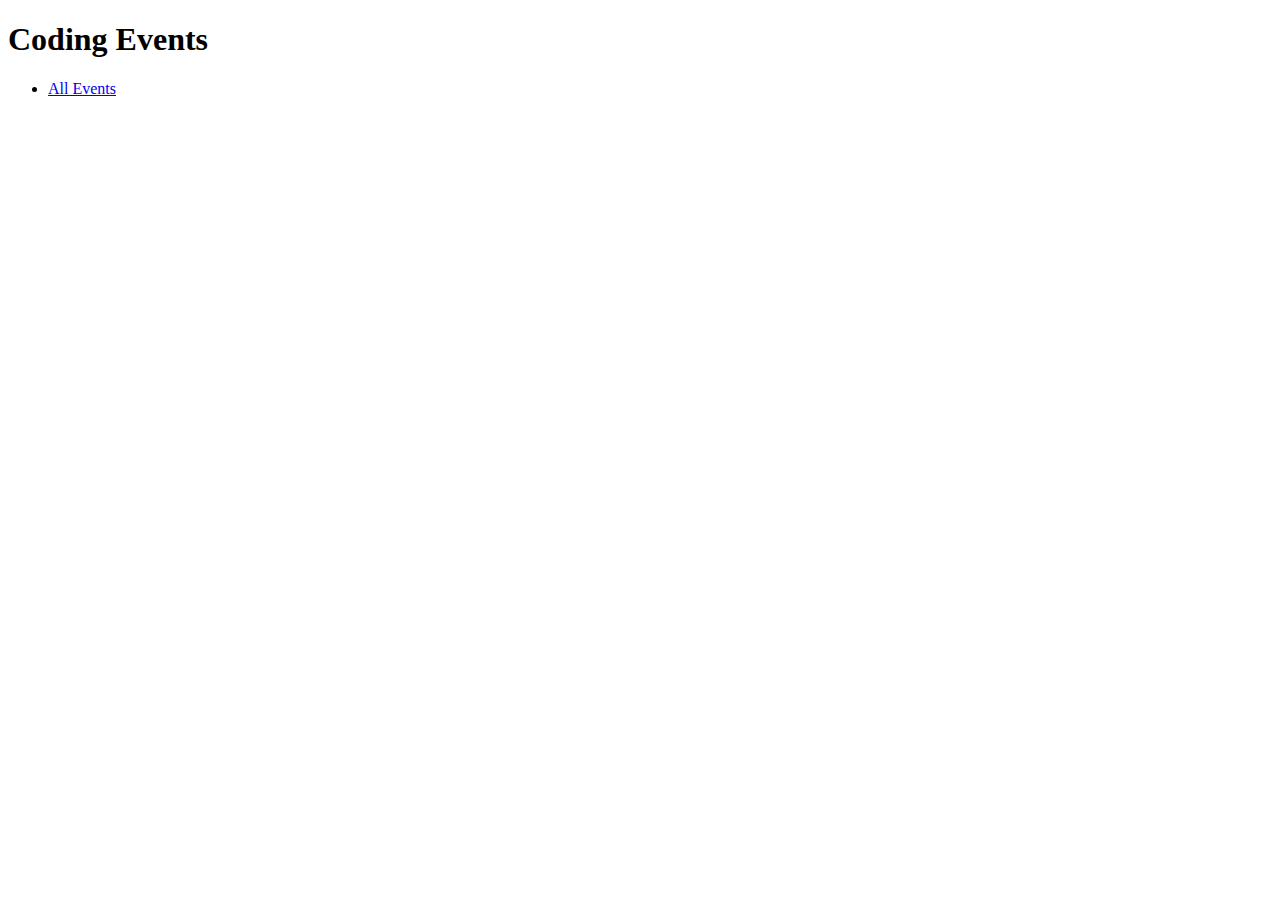
==== src/main/resources/templates/index.html @ a639a205 "created create form" ====
<!DOCTYPE html>
<html lang="en" xmlns:th="https://www.thymeleaf.org/">
<head>
    <meta charset="UTF-8"/>
    <title>Coding Events</title>
</head>
<body>

<h1>Coding Events</h1>

<nav>
    <ul>
        <li><a href="/events">All Events</a></li>
    </ul>
</nav>
</body>
</html>
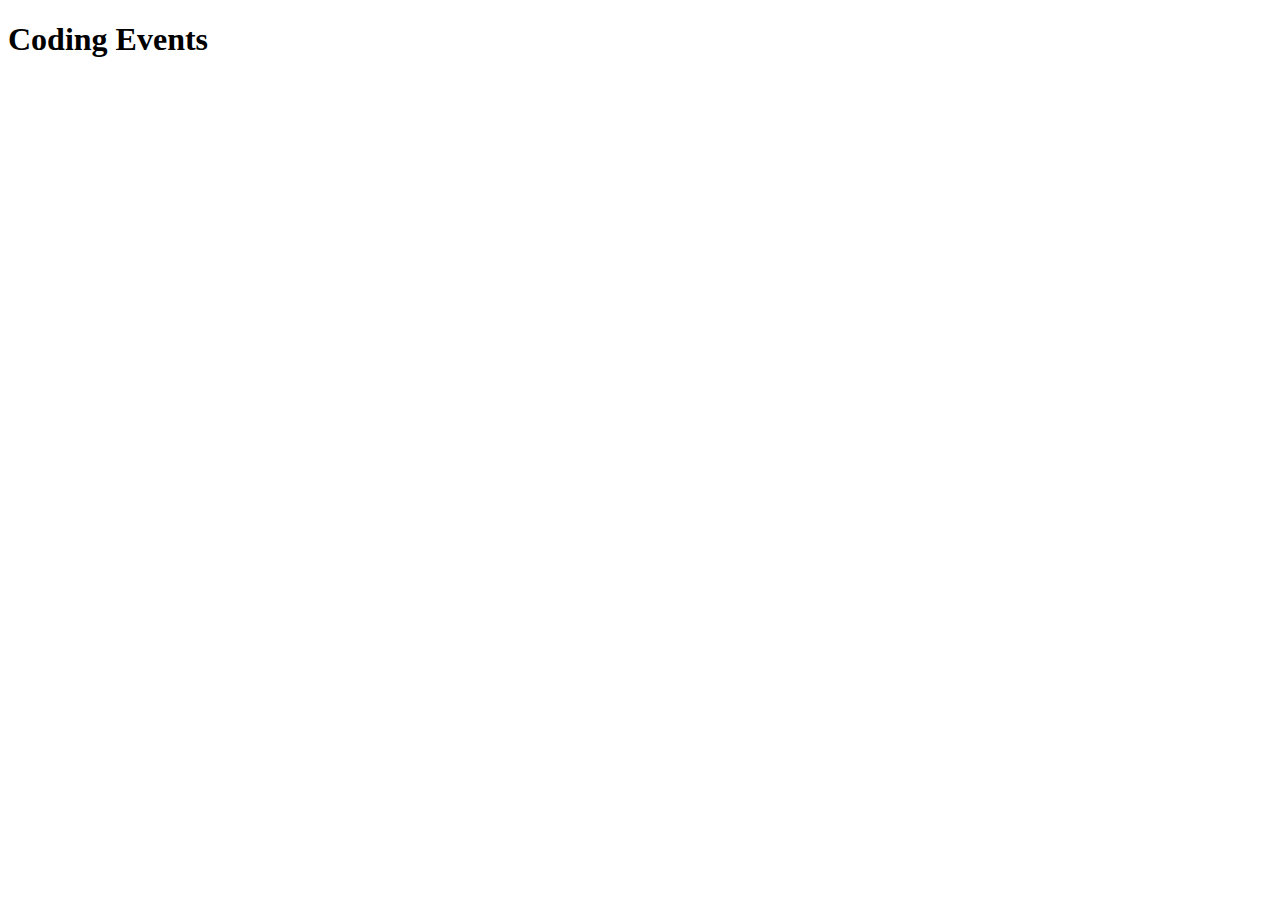
==== commit e4486bac: "added static directory and files" ====
--- a/src/main/resources/templates/index.html
+++ b/src/main/resources/templates/index.html
@@ -1,17 +1,11 @@
 <!DOCTYPE html>
 <html lang="en" xmlns:th="https://www.thymeleaf.org/">
-<head>
-    <meta charset="UTF-8"/>
-    <title>Coding Events</title>
-</head>
+<head th:replace="fragments :: head"></head>
 <body>
 
 <h1>Coding Events</h1>
 
-<nav>
-    <ul>
-        <li><a href="/events">All Events</a></li>
-    </ul>
-</nav>
+<nav th:replace="fragments :: navigation"></nav>
+
 </body>
 </html>